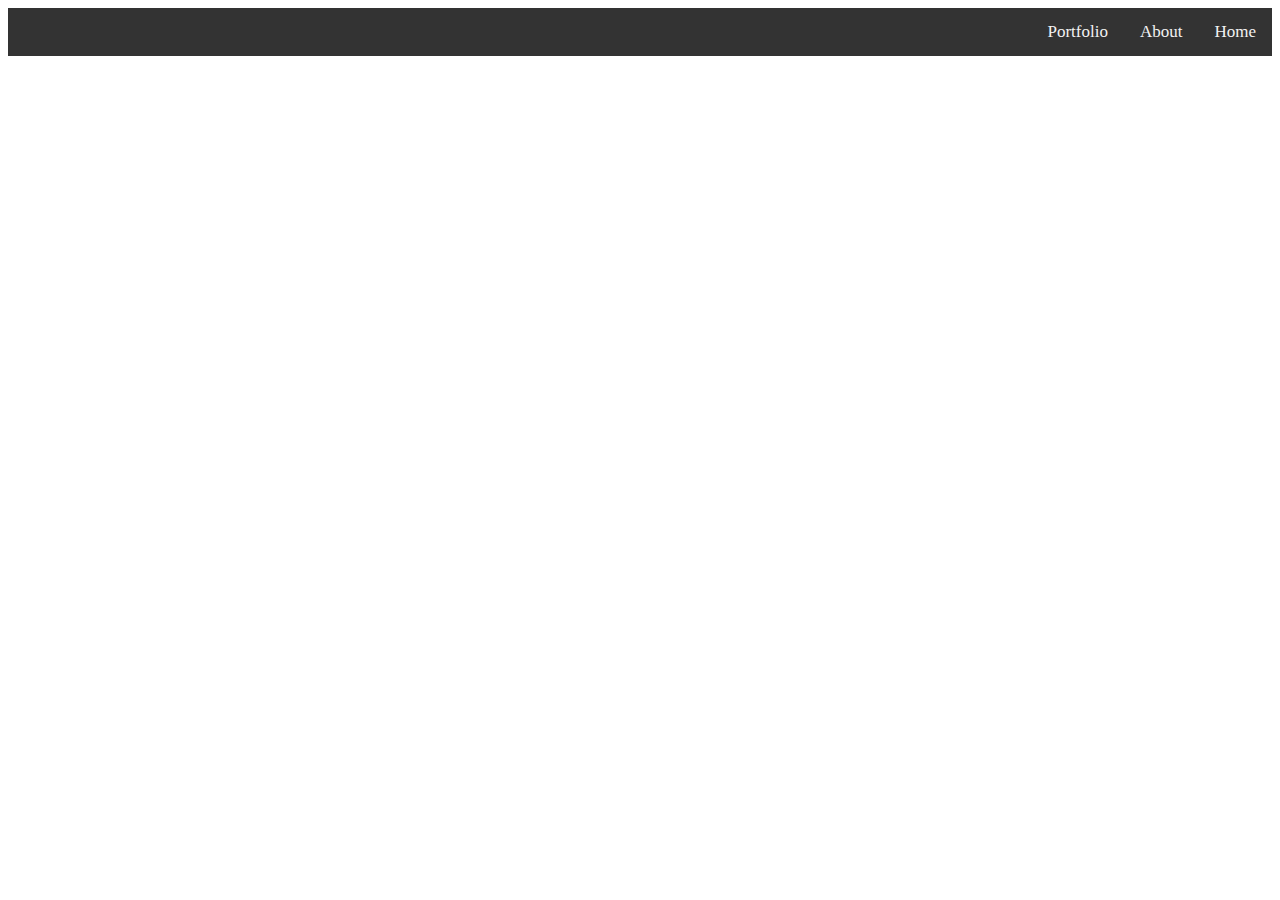
==== about.html @ d673e495 "Persistent header added" ====
<!DOCTYPE html>
<html lang="en">
  <head>
    <meta charset="UTF-8" />
    <meta name="viewport" content="width=device-width, initial-scale=1.0" />
    <title>Personal Website</title>
    <link rel="stylesheet" href="style.css">
  </head>
  <body>
    <div id="navbar">
      <div><a href="index.html">Home</a></div>
      <div><a href="about.html">About</a></div>
      <div><a href="portfolio.html">Portfolio</a></div>
    <script src="javascript.js"></script>
  </body>
</html>
---- style.css ----
#navbar {
  overflow: hidden;
  background-color: #333;
}

#navbar a {
  float: right;
  display: block;
  color: #f2f2f2;
  text-align: center;
  padding: 14px 16px;
  text-decoration: none;
  font-size: 17px;
}

#navbar a:hover {
  background-color: #ddd;
  color: black;
}

#navbar a.active {
  background-color: #04AA6D;
  color: white;
}
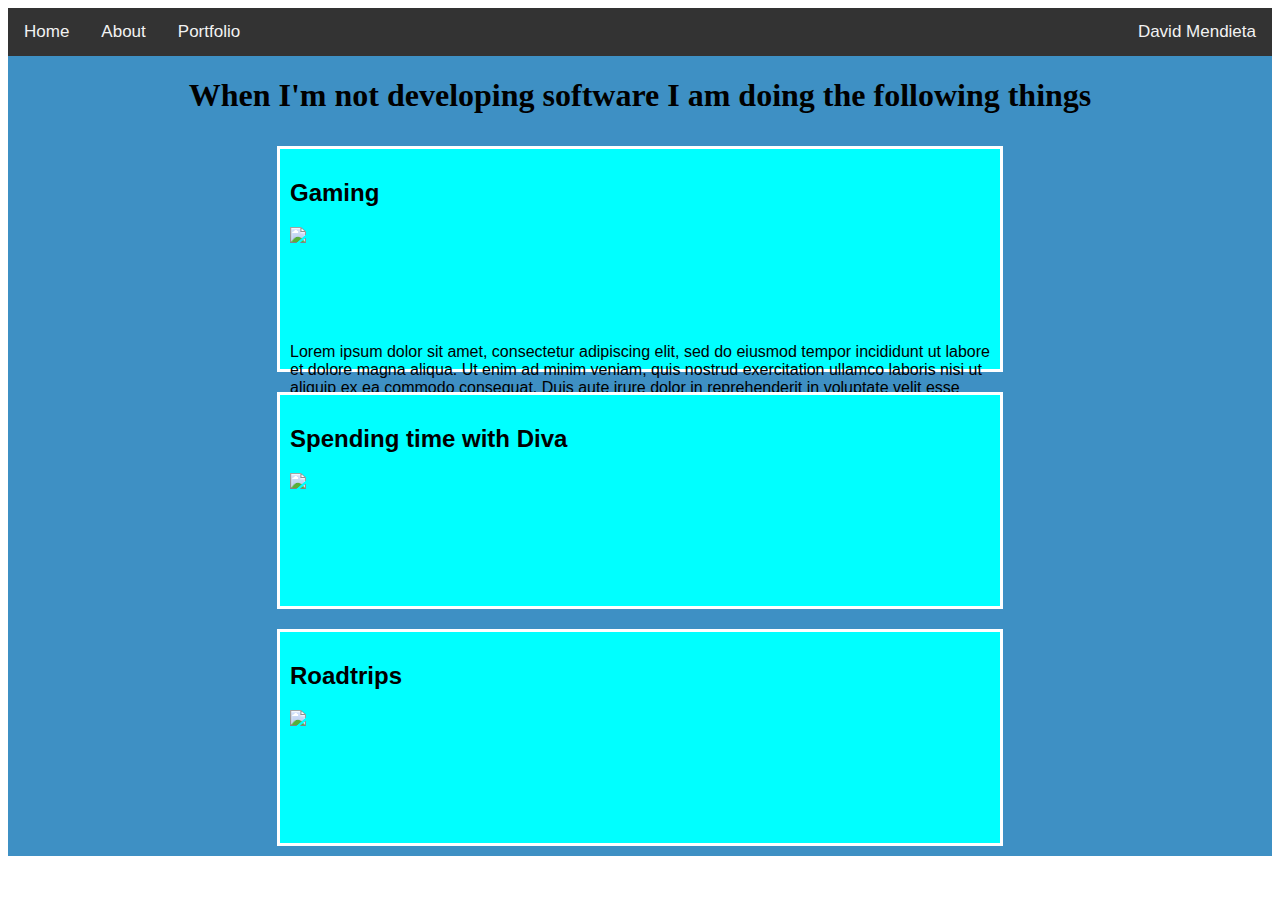
==== commit 97af2cf1: "Content added" ====
--- a/about.html
+++ b/about.html
@@ -11,6 +11,26 @@
       <div><a href="index.html">Home</a></div>
       <div><a href="about.html">About</a></div>
       <div><a href="portfolio.html">Portfolio</a></div>
+      <div><a href="index.html" id="name">David Mendieta</a></div>
+    </div>
+
+    <div class="container">
+      <h1>When I'm not developing software I am doing the following things</h1>
+      <div class="item">
+        <h2>Gaming</h2>
+        <img src="https://history-computer.com/wp-content/uploads/2022/08/PS5-gaming.jpg">
+        <p>Lorem ipsum dolor sit amet, consectetur adipiscing elit, sed do eiusmod tempor incididunt ut labore et dolore magna aliqua. Ut enim ad minim veniam, quis nostrud exercitation ullamco laboris nisi ut aliquip ex ea commodo consequat. Duis aute irure dolor in reprehenderit in voluptate velit esse cillum dolore eu fugiat nulla pariatur. Excepteur sint occaecat cupidatat non proident, sunt in culpa qui officia deserunt mollit anim id est laborum.</p>
+      </div>
+      <div class="item">
+        <h2>Spending time with Diva</h2>
+        <img src="https://www.rover.com/blog/wp-content/uploads/iStock-1298824982-960x540.jpg">
+      </div>
+      <div class="item">
+        <h2>Roadtrips</h2>
+        <img src="https://lp-cms-production.imgix.net/2021-10/GettyImages-1179664905.jpg">
+      </div>
+    </div>
+
     <script src="javascript.js"></script>
   </body>
 </html>
--- a/style.css
+++ b/style.css
@@ -1,11 +1,12 @@
 #navbar {
   overflow: hidden;
   background-color: #333;
+  font-family: sans-serif;
 }
 
 #navbar a {
-  float: right;
-  display: block;
+  float: left;
+  display: box;
   color: #f2f2f2;
   text-align: center;
   padding: 14px 16px;
@@ -18,7 +19,32 @@
   color: black;
 }
 
-#navbar a.active {
-  background-color: #04AA6D;
-  color: white;
+#navbar #name {
+  float: right;
 }
+
+.container {
+  display: flex;
+  flex-direction: column;
+  height: 800px;
+  align-items: center;
+  justify-content: center;
+  background-color: #3e90c4;
+}
+
+.item {
+  width: 700px;
+  height: 200px;
+  margin: 10px;
+  padding: 10px;
+  border: 3px solid rgb(255, 255, 255);
+  background-color: aqua;
+  font-family: sans-serif;
+  
+}
+
+img {
+  display: flex;
+  height: 100px;
+}
+
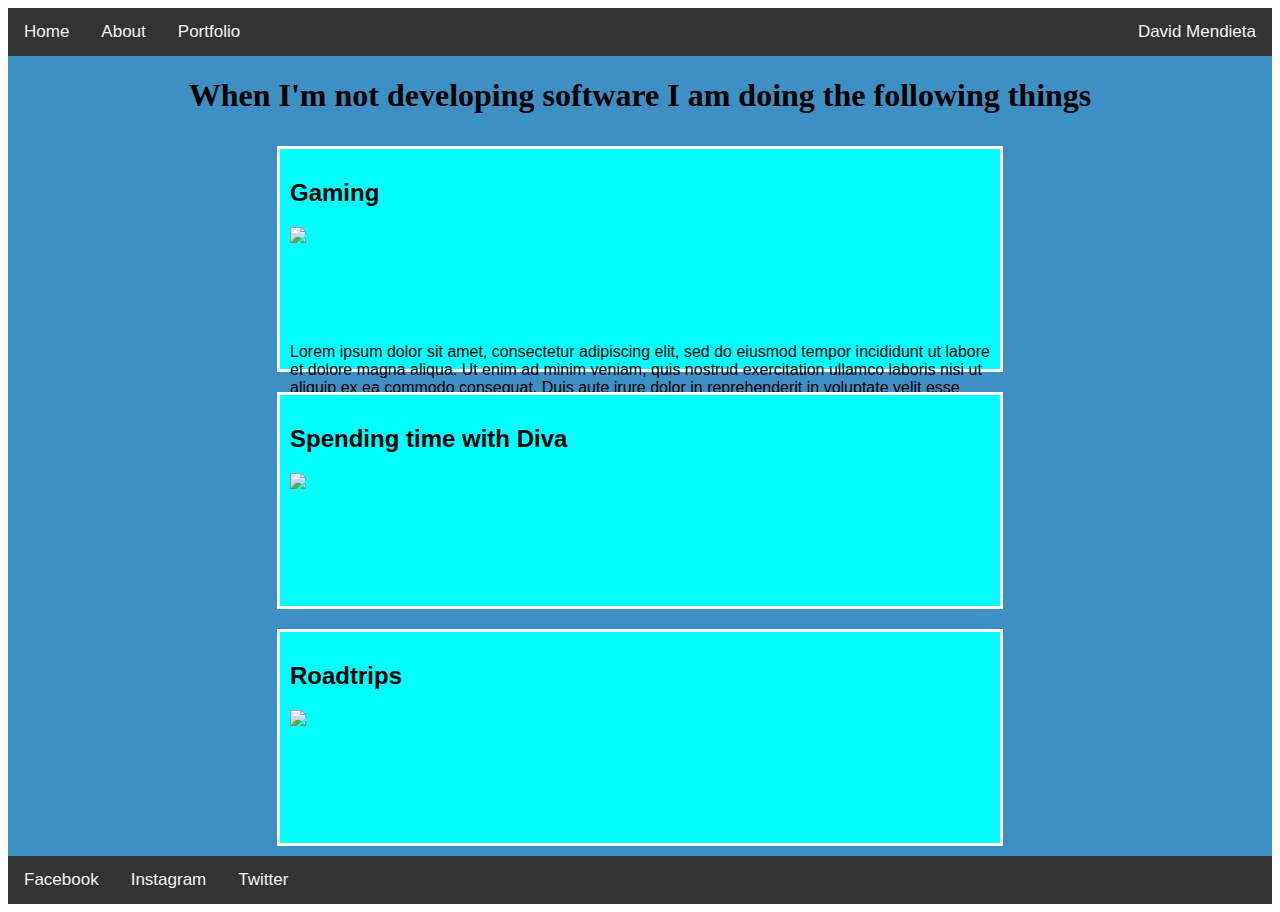
==== commit 2c479102: "footer added" ====
--- a/about.html
+++ b/about.html
@@ -30,7 +30,11 @@
         <img src="https://lp-cms-production.imgix.net/2021-10/GettyImages-1179664905.jpg">
       </div>
     </div>
-
+    <div id="navbar">
+      <div><a href="index.html">Facebook</a></div>
+      <div><a href="about.html">Instagram</a></div>
+      <div><a href="portfolio.html">Twitter</a></div>
+    </div>
     <script src="javascript.js"></script>
   </body>
 </html>
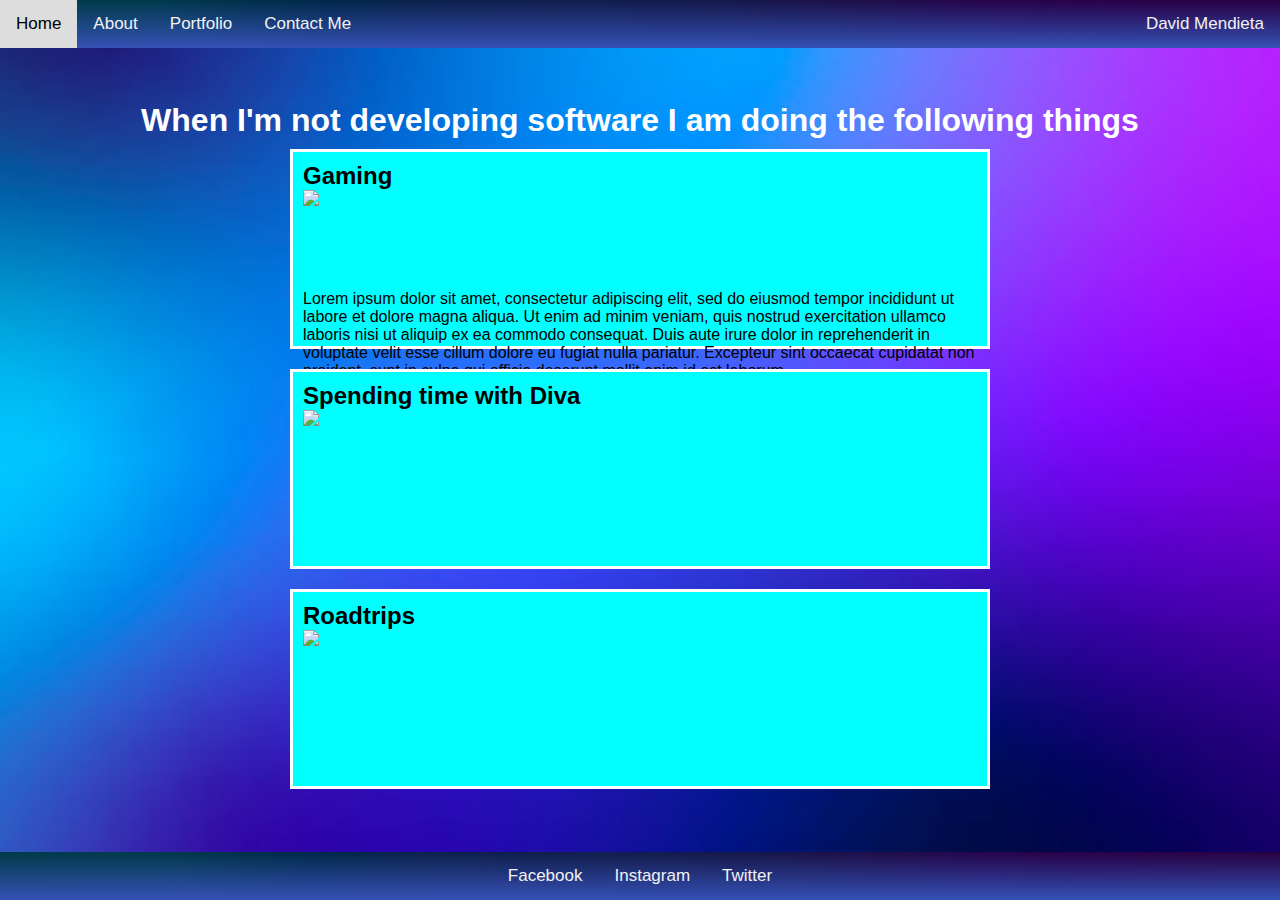
==== commit 557c03ad: "Final Commit for project" ====
--- a/about.html
+++ b/about.html
@@ -11,11 +11,12 @@
       <div><a href="index.html">Home</a></div>
       <div><a href="about.html">About</a></div>
       <div><a href="portfolio.html">Portfolio</a></div>
+      <div><a href="contact.html">Contact Me</a></div>
       <div><a href="index.html" id="name">David Mendieta</a></div>
     </div>
 
     <div class="container">
-      <h1>When I'm not developing software I am doing the following things</h1>
+      <h1 class="about">When I'm not developing software I am doing the following things</h1>
       <div class="item">
         <h2>Gaming</h2>
         <img src="https://history-computer.com/wp-content/uploads/2022/08/PS5-gaming.jpg">
@@ -30,11 +31,11 @@
         <img src="https://lp-cms-production.imgix.net/2021-10/GettyImages-1179664905.jpg">
       </div>
     </div>
-    <div id="navbar">
+    <footer id="navbar">
       <div><a href="index.html">Facebook</a></div>
       <div><a href="about.html">Instagram</a></div>
       <div><a href="portfolio.html">Twitter</a></div>
-    </div>
+    </footer>
     <script src="javascript.js"></script>
   </body>
 </html>
--- a/style.css
+++ b/style.css
@@ -1,12 +1,23 @@
+* {
+  margin: 0;
+  padding: 0;
+  font-family: 'poppins', sans-serif;
+  box-sizing: border-box;
+}
+
 #navbar {
   overflow: hidden;
   background-color: #333;
   font-family: sans-serif;
+  position: fixed;
+  width: 100%;
+  background-image: linear-gradient(rgba(0,0,0,0.7), #3551b5), url(background.jpg);
+  background-position: center;
+  background-size: cover;
 }
 
 #navbar a {
   float: left;
-  display: box;
   color: #f2f2f2;
   text-align: center;
   padding: 14px 16px;
@@ -26,10 +37,13 @@
 .container {
   display: flex;
   flex-direction: column;
-  height: 800px;
   align-items: center;
   justify-content: center;
   background-color: #3e90c4;
+  height: 100vh;
+  background-image:url(background.jpg);
+  background-position: center;
+  background-size: cover;
 }
 
 .item {
@@ -48,3 +62,18 @@
   height: 100px;
 }
 
+footer {
+  display: flex;
+  position: fixed;
+  left: 0;
+  bottom: 0;
+  width: 100%;
+  justify-content: center;
+}
+
+.about {
+  color: white;
+}
+
+
+/* Add hover effects */